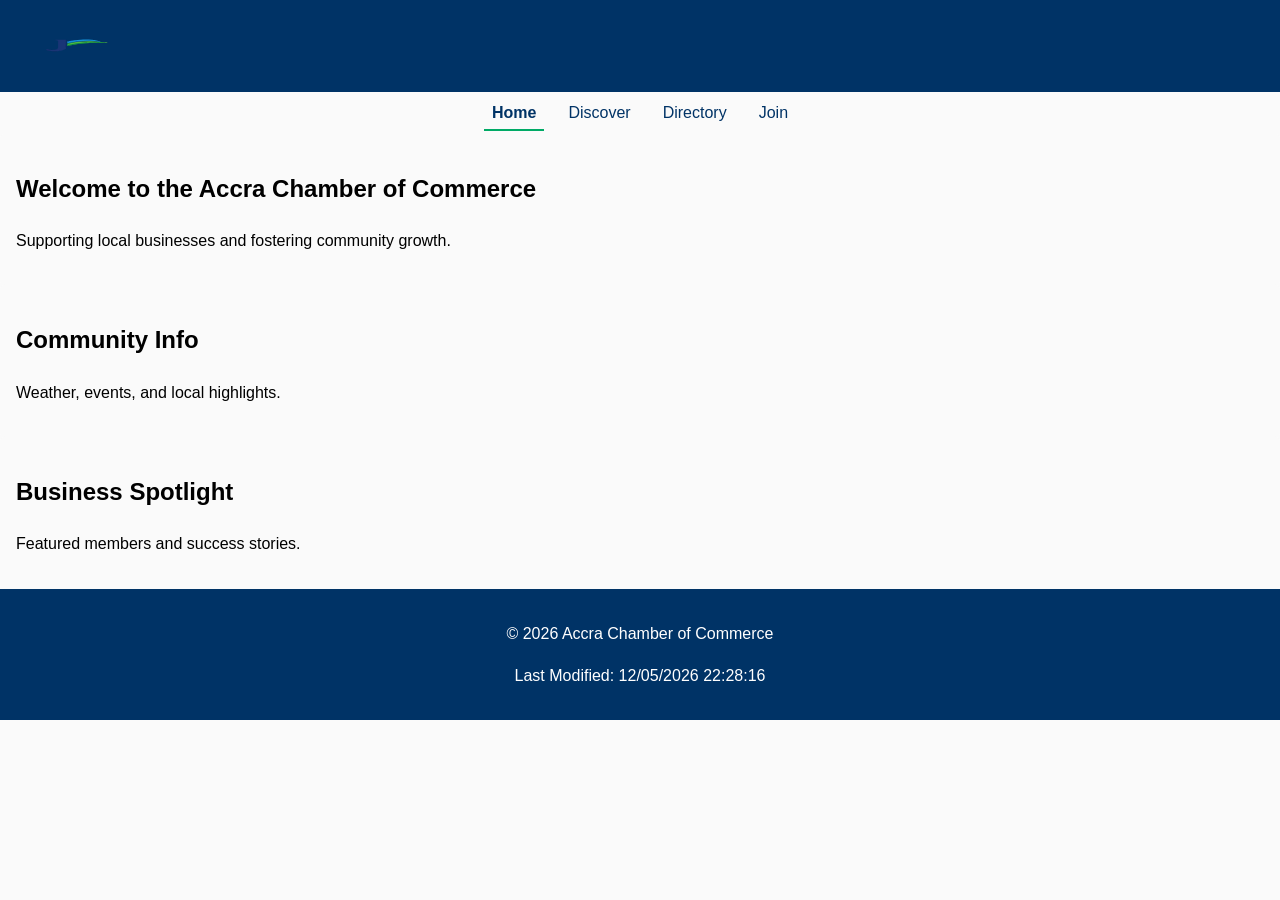
==== chamber/index.html @ 4d28e9a6 "Directory" ====
<!DOCTYPE html>
<html lang="en">
<head>
  <meta charset="UTF-8">
  <meta name="viewport" content="width=device-width, initial-scale=1.0">
  <title>Accra Chamber of Commerce - Home</title>
  <meta name="description" content="Accra Chamber of Commerce website promoting local businesses, events, and community growth.">
  <meta name="author" content="Joseph Boateng">
  <link rel="stylesheet" href="../styles/normalize.css">
  <link rel="stylesheet" href="../styles/small.css">
  <link rel="stylesheet" href="../styles/large.css">
  <script src="../scripts/navigation.js" defer></script>
  <script src="../scripts/date.js" defer></script>
</head>
<body>
  <header>
    <img src="../images/logo.svg" alt="Chamber Logo" width="120" height="40">
    <button id="menu">&#9776;</button>
  </header>
  <nav>
    <ul id="navLinks">
      <li><a href="index.html" class="active">Home</a></li>
      <li><a href="discover.html">Discover</a></li>
      <li><a href="directory.html">Directory</a></li>
      <li><a href="join.html">Join</a></li>
    </ul>
  </nav>
  <main>
    <section class="hero">
      <h1>Welcome to the Accra Chamber of Commerce</h1>
      <p>Supporting local businesses and fostering community growth.</p>
    </section>
    <section class="community">
      <h2>Community Info</h2>
      <p>Weather, events, and local highlights.</p>
    </section>
    <section class="spotlight">
      <h2>Business Spotlight</h2>
      <p>Featured members and success stories.</p>
    </section>
  </main>
  <footer>
    <p>&copy; <span id="year"></span> Accra Chamber of Commerce</p>
    <p id="lastModified"></p>
  </footer>
</body>
</html>
---- styles/small.css ----
/* Base Typography */
body {
  font-family: 'Roboto', sans-serif;
  color: #000000;
  background-color: #fafafa;
  margin: 0;
  padding: 0;
  line-height: 1.6;
}

/* Header */
header {
  background-color: #003366;
  color: #ffffff;
  display: flex;
  justify-content: space-between;
  align-items: center;
  padding: 1rem;
  min-height: 60px; /* prevents CLS */
}

.logo {
  height: 40px;
}

/* Navigation */
#menu {
  font-size: 1.5rem;
  background: none;
  border: none;
  color: white;
}

nav ul {
  list-style: none;
  margin: 0;
  padding: 0;
  display: none;
  flex-direction: column;
  background-color: #f4f4f4;
  position: absolute; /* overlay instead of pushing content */
  top: 60px;
  left: 0;
  right: 0;
}

nav ul li {
  margin: 0.5rem 0;
}

nav ul li a {
  text-decoration: none;
  color: #003366;
  padding: 0.5rem;
}

nav ul li a.active {
  font-weight: bold;
  border-bottom: 2px solid #00AA66;
}

/* Layout */
.grid-layout {
  display: block;
  padding: 1rem;
}

section {
  margin: 1rem 0;
  padding: 1rem;
  background-color: #ffffff;
  border-radius: 5px;
}

/* Courses */
.course {
  border: 1px solid #ccc;
  padding: 1rem;
  margin: 0.5rem 0;
  border-radius: 5px;
  min-height: 120px; /* prevents popping taller */
}

.course.completed {
  background-color: #d4edda;
  border-color: #155724;
}

/* Buttons */
button {
  background-color: #00AA66;
  color: #ffffff;
  border: none;
  padding: 0.5rem 1rem;
  border-radius: 4px;
  cursor: pointer;
}
button:hover {
  background-color: #00884d;
}

/* Footer */
footer {
  background-color: #003366;
  color: #ffffff;
  text-align: center;
  padding: 1rem;
  min-height: 60px; /* reserves footer space */
}

footer .social a {
  margin: 0 0.5rem;
  color: white;
  text-decoration: none;
}

/* Gallery */
.gallery {
  display: grid;
  grid-template-columns: 1fr;
  gap: 1rem;
}

.gallery img {
  width: 100%;
  border-radius: 5px;
}

.gallery figcaption {
  text-align: center;
  font-size: 0.9rem;
  color: #003366;
}

/* Join Form Confirmation */
#confirmation {
  margin-top: 1rem;
  font-size: 1rem;
}
---- styles/large.css ----
@media (min-width: 768px) {
  /* Navigation */
  nav ul {
    display: flex;
    flex-direction: row;
    justify-content: center;
    gap: 1rem;
    position: static; /* normal flow on desktop */
    background: none;
  }

  #menu {
    display: none; /* hide hamburger on desktop */
  }

  /* Layout */
  .grid-layout {
    display: grid;
    grid-template-columns: 2fr 1fr;
    gap: 2rem;
    margin: 1rem;
  }

  .courses {
    grid-column: 1;
  }

  .about, .resources {
    grid-column: 2;
  }

  section {
    margin: 0;
    background: #fafafa;
    padding: 1rem;
    border-radius: 5px;
  }

  /* Gallery */
  .gallery {
    grid-template-columns: repeat(2, 1fr);
  }
}
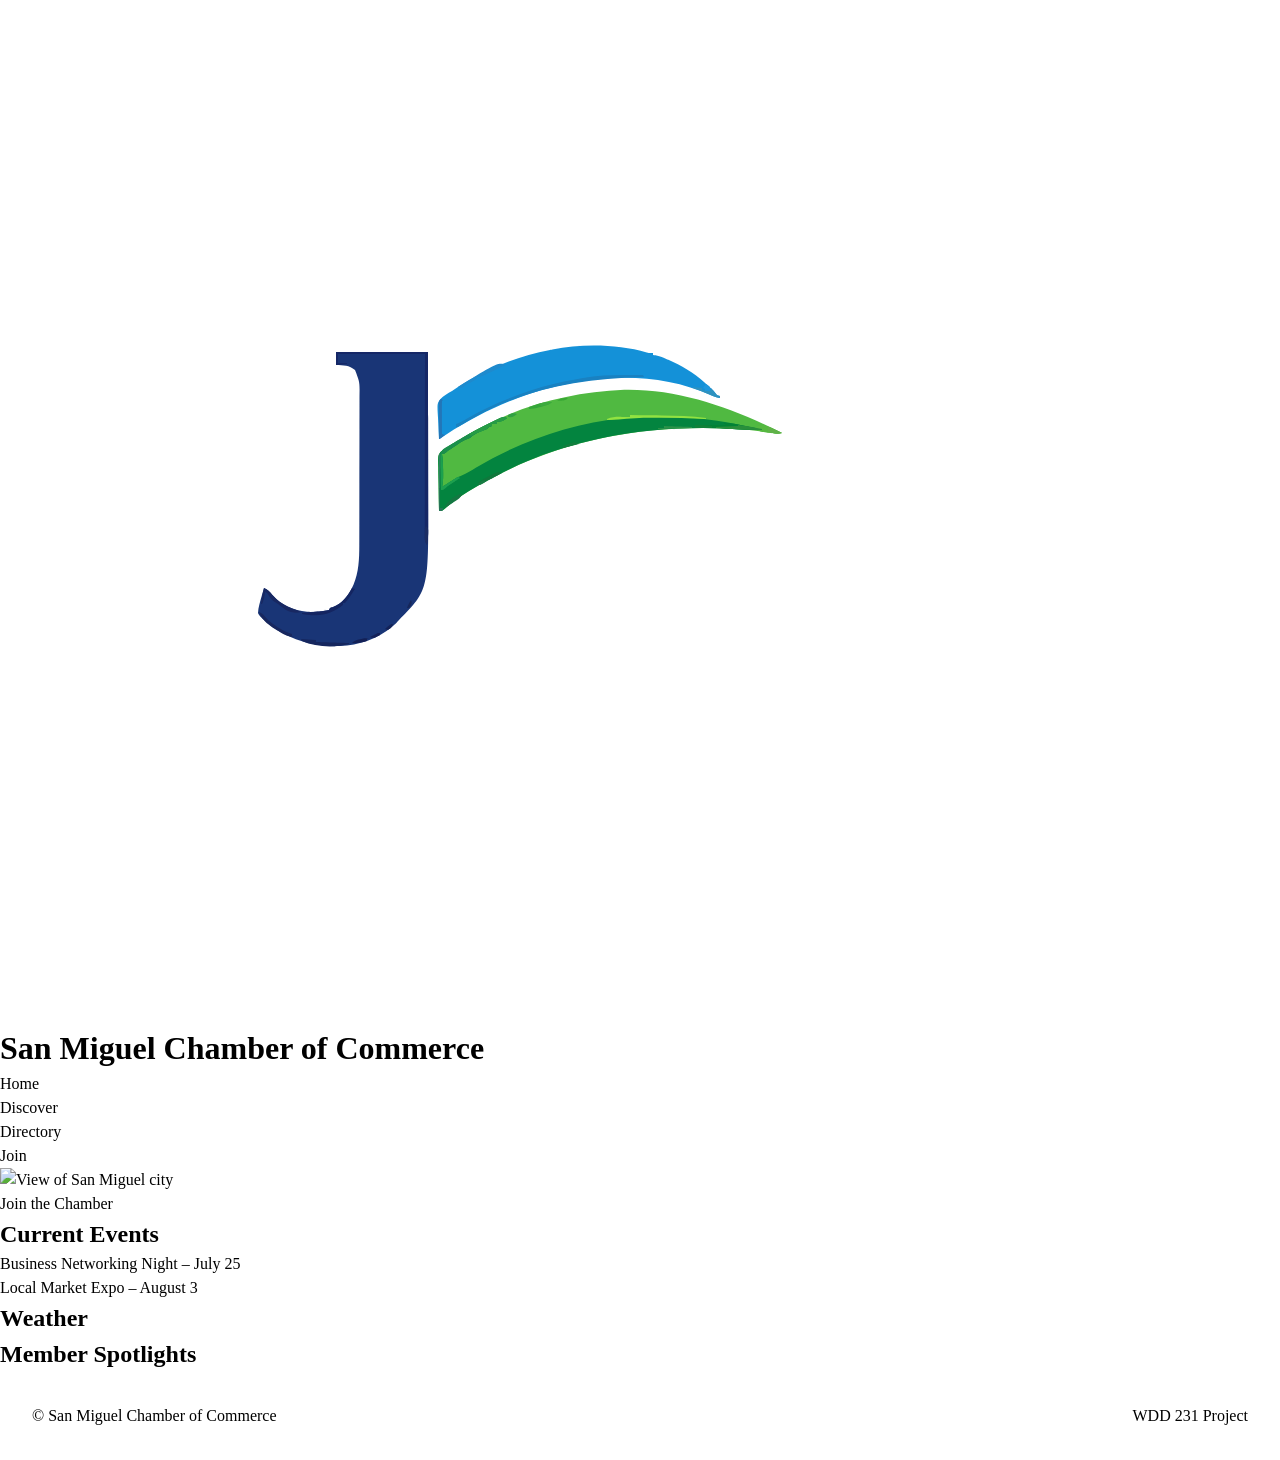
==== commit 9f382cad: "week 3" ====
--- a/chamber/index.html
+++ b/chamber/index.html
@@ -3,45 +3,68 @@
 <head>
   <meta charset="UTF-8">
   <meta name="viewport" content="width=device-width, initial-scale=1.0">
-  <title>Accra Chamber of Commerce - Home</title>
-  <meta name="description" content="Accra Chamber of Commerce website promoting local businesses, events, and community growth.">
-  <meta name="author" content="Joseph Boateng">
-  <link rel="stylesheet" href="../styles/normalize.css">
-  <link rel="stylesheet" href="../styles/small.css">
-  <link rel="stylesheet" href="../styles/large.css">
-  <script src="../scripts/navigation.js" defer></script>
-  <script src="../scripts/date.js" defer></script>
+  <title>San Miguel Chamber of Commerce</title>
+  <meta name="description" content="San Miguel Chamber of Commerce home page with events, weather, and member spotlights.">
+
+  <link rel="stylesheet" href="styles/normalize.css">
+  <link rel="stylesheet" href="styles/small.css">
+  <link rel="stylesheet" href="styles/large.css">
 </head>
+
 <body>
+
   <header>
-    <img src="../images/logo.svg" alt="Chamber Logo" width="120" height="40">
-    <button id="menu">&#9776;</button>
+    <img src="images/logo.svg" alt="San Miguel Chamber of Commerce Logo">
+    <h1>San Miguel Chamber of Commerce</h1>
   </header>
+
   <nav>
-    <ul id="navLinks">
+    <ul>
       <li><a href="index.html" class="active">Home</a></li>
       <li><a href="discover.html">Discover</a></li>
       <li><a href="directory.html">Directory</a></li>
       <li><a href="join.html">Join</a></li>
     </ul>
   </nav>
+
   <main>
+
+    <!-- HERO -->
     <section class="hero">
-      <h1>Welcome to the Accra Chamber of Commerce</h1>
-      <p>Supporting local businesses and fostering community growth.</p>
+      <img src="images/hero.jpg" alt="View of San Miguel city">
+      <a class="cta-button" href="join.html">Join the Chamber</a>
     </section>
-    <section class="community">
-      <h2>Community Info</h2>
-      <p>Weather, events, and local highlights.</p>
+
+    <!-- EVENTS -->
+    <section class="events">
+      <h2>Current Events</h2>
+      <ul>
+        <li>Business Networking Night – July 25</li>
+        <li>Local Market Expo – August 3</li>
+      </ul>
     </section>
-    <section class="spotlight">
-      <h2>Business Spotlight</h2>
-      <p>Featured members and success stories.</p>
+
+    <!-- WEATHER -->
+    <section class="weather">
+      <h2>Weather</h2>
+      <p id="current-temp"></p>
+      <p id="current-desc"></p>
+      <div id="forecast"></div>
     </section>
+
+    <!-- SPOTLIGHTS -->
+    <section class="spotlights">
+      <h2>Member Spotlights</h2>
+      <div id="spotlight-container"></div>
+    </section>
+
   </main>
+
   <footer>
-    <p>&copy; <span id="year"></span> Accra Chamber of Commerce</p>
-    <p id="lastModified"></p>
+    <p>&copy; <span id="year"></span> San Miguel Chamber of Commerce</p>
+    <p>WDD 231 Project</p>
   </footer>
+
+  <script src="scripts/home.js" type="module"></script>
 </body>
 </html>
--- a/chamber/styles/small.css
+++ b/chamber/styles/small.css
@@ -0,0 +1,23 @@
+/* small.css (mobile defaults) */
+#navLinks {
+  display: none;
+  flex-direction: column;
+  gap: 1rem;
+  padding: 1rem;
+}
+
+#members {
+  display: flex;
+  flex-direction: column;
+  gap: 1rem;
+}
+
+.member-card, .card {
+  border: 1px solid #ccc;
+  padding: 1rem;
+  background-color: #fff;
+}
+
+footer {
+  padding: 1rem;
+}
--- a/chamber/styles/large.css
+++ b/chamber/styles/large.css
@@ -0,0 +1,28 @@
+/* large.css (desktop overrides) */
+@media (min-width: 768px) {
+  #navLinks {
+    display: flex;
+    flex-direction: row;
+    gap: 2rem;
+    padding: 0;
+    justify-content: center;
+  }
+
+  #menu {
+    display: none;
+  }
+
+  #members {
+    display: grid;
+    grid-template-columns: repeat(auto-fit, minmax(200px, 1fr));
+    gap: 1.5rem;
+  }
+
+  footer {
+    padding: 2rem;
+    display: flex;
+    flex-direction: row;
+    justify-content: space-between;
+    align-items: center;
+  }
+}
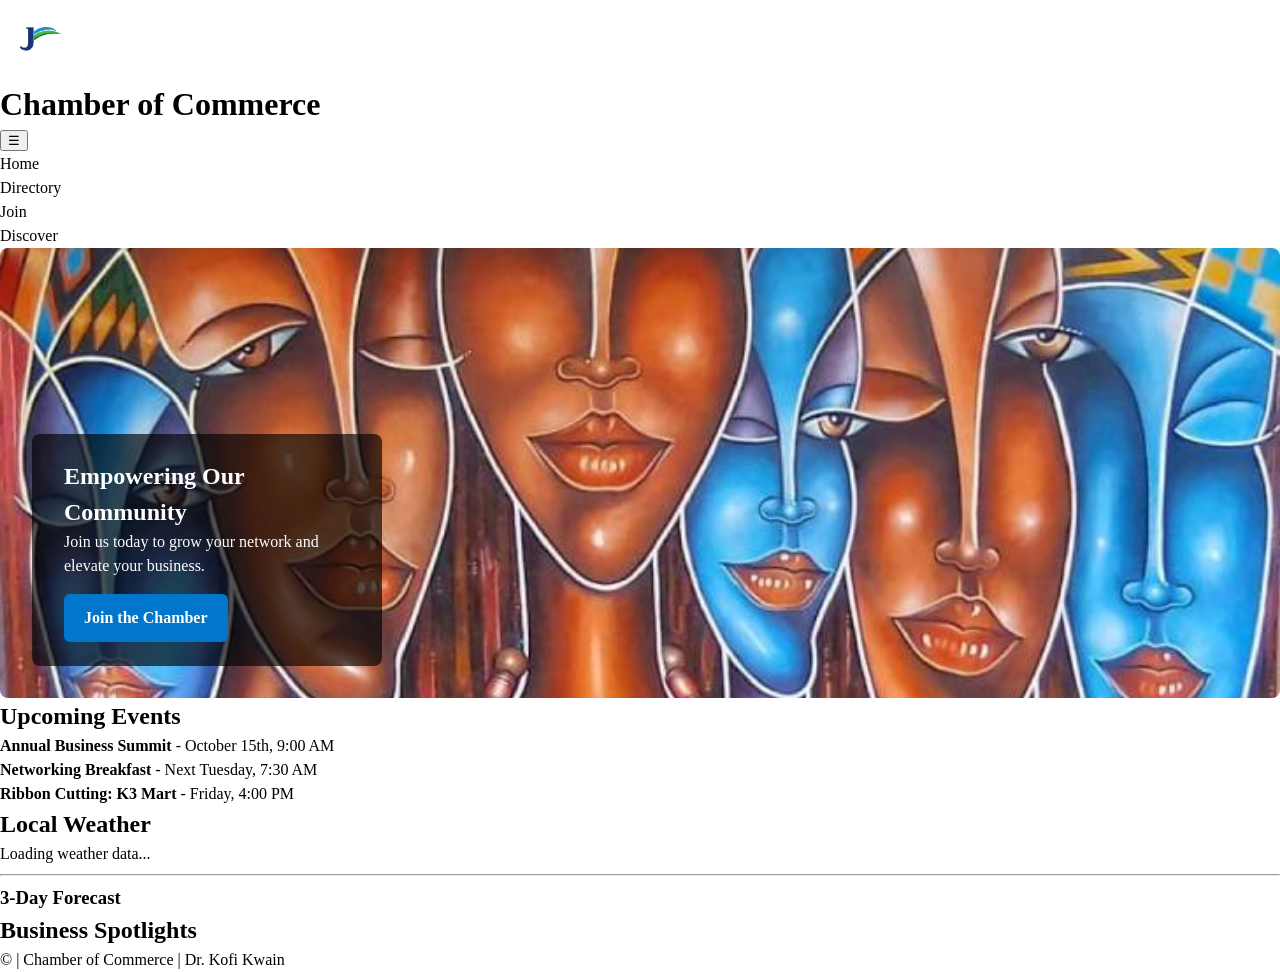
==== commit 442dca43: "update" ====
--- a/chamber/index.html
+++ b/chamber/index.html
@@ -1,70 +1,82 @@
 <!DOCTYPE html>
 <html lang="en">
 <head>
-  <meta charset="UTF-8">
-  <meta name="viewport" content="width=device-width, initial-scale=1.0">
-  <title>San Miguel Chamber of Commerce</title>
-  <meta name="description" content="San Miguel Chamber of Commerce home page with events, weather, and member spotlights.">
+    <meta charset="UTF-8">
+    <meta name="viewport" content="width=device-width, initial-scale=1.0">
+    <title>Chamber of Commerce - Home</title>
+    <meta name="description" content="Welcome to the Chamber of Commerce. Discover local business events, weather updates, and premium member spotlights.">
+    <link rel="stylesheet" href="styles/normalize.css">
+    <link rel="stylesheet" href="styles/base.css">
+    <link rel="stylesheet" href="styles/medium.css" media="(min-width: 600px)">
+    <link rel="stylesheet" href="styles/large.css" media="(min-width: 960px)">
 
-  <link rel="stylesheet" href="styles/normalize.css">
-  <link rel="stylesheet" href="styles/small.css">
-  <link rel="stylesheet" href="styles/large.css">
+    <script src="js/main.js" defer></script>
 </head>
+<body>
+    <header>
+        <div class="logo-area">
+            <img src="images/logo.svg" alt="Chamber of Commerce Logo" width="80" height="80">
+            <h1>Chamber of Commerce</h1>
+        </div>
+        <nav>
+            <button id="menu-button" aria-label="Toggle Menu">&#9776;</button>
+            <ul id="nav-menu">
+                <li><a href="index.html" class="active">Home</a></li>
+                <li><a href="directory.html">Directory</a></li>
+                <li><a href="join.html">Join</a></li>
+                <li><a href="discover.html">Discover</a></li>
+            </ul>
+        </nav>
+    </header>
 
-<body>
+    <main class="home-grid">
+        <!-- HERO SECTION -->
+        <section class="hero">
+            <picture>
+                <source srcset="images/art.jpg" media="(min-width: 960px)">
+                <source srcset="images/hero-medium.webp" media="(min-width: 600px)">
+                <img src="images/market.jpg" alt="Panoramic view of our thriving local business district" width="1200" height="600" class="hero-img" loading="eager">
+            </picture>
+            <div class="cta-container">
+                <h2>Empowering Our Community</h2>
+                <p>Join us today to grow your network and elevate your business.</p>
+                <a href="join.html" class="cta-btn">Join the Chamber</a>
+            </div>
+        </section>
 
-  <header>
-    <img src="images/logo.svg" alt="San Miguel Chamber of Commerce Logo">
-    <h1>San Miguel Chamber of Commerce</h1>
-  </header>
+        <!-- CURRENT EVENTS -->
+        <section class="eventscard card">
+            <h2>Upcoming Events</h2>
+            <ul>
+                <li><strong>Annual Business Summit</strong> - October 15th, 9:00 AM</li>
+                <li><strong>Networking Breakfast</strong> - Next Tuesday, 7:30 AM</li>
+                <li><strong>Ribbon Cutting: K3 Mart</strong> - Friday, 4:00 PM</li>
+            </ul>
+        </section>
 
-  <nav>
-    <ul>
-      <li><a href="index.html" class="active">Home</a></li>
-      <li><a href="discover.html">Discover</a></li>
-      <li><a href="directory.html">Directory</a></li>
-      <li><a href="join.html">Join</a></li>
-    </ul>
-  </nav>
+        <!-- DYNAMIC WEATHER SECTION -->
+        <section class="weathercard card">
+            <h2>Local Weather</h2>
+            <div id="weather-current">
+                <p>Loading weather data...</p>
+            </div>
+            <hr>
+            <h3>3-Day Forecast</h3>
+            <div id="weather-forecast" class="forecast-grid"></div>
+        </section>
 
-  <main>
+        <!-- COMPANY SPOTLIGHT SECTION -->
+        <section class="spotlights-container">
+            <h2>Business Spotlights</h2>
+            <div id="spotlight-cards">
+                <!-- JavaScript inserts spotlight cards here -->
+            </div>
+        </section>
+    </main>
 
-    <!-- HERO -->
-    <section class="hero">
-      <img src="images/hero.jpg" alt="View of San Miguel city">
-      <a class="cta-button" href="join.html">Join the Chamber</a>
-    </section>
-
-    <!-- EVENTS -->
-    <section class="events">
-      <h2>Current Events</h2>
-      <ul>
-        <li>Business Networking Night – July 25</li>
-        <li>Local Market Expo – August 3</li>
-      </ul>
-    </section>
-
-    <!-- WEATHER -->
-    <section class="weather">
-      <h2>Weather</h2>
-      <p id="current-temp"></p>
-      <p id="current-desc"></p>
-      <div id="forecast"></div>
-    </section>
-
-    <!-- SPOTLIGHTS -->
-    <section class="spotlights">
-      <h2>Member Spotlights</h2>
-      <div id="spotlight-container"></div>
-    </section>
-
-  </main>
-
-  <footer>
-    <p>&copy; <span id="year"></span> San Miguel Chamber of Commerce</p>
-    <p>WDD 231 Project</p>
-  </footer>
-
-  <script src="scripts/home.js" type="module"></script>
+    <footer>
+        <p>&copy; <span id="currentyear"></span> | Chamber of Commerce | Dr. Kofi Kwain</p>
+        <p id="lastModified"></p>
+    </footer>
 </body>
-</html>
+</html>
--- a/chamber/styles/base.css
+++ b/chamber/styles/base.css
@@ -0,0 +1,45 @@
+/* ==========================================================================
+   HERO SECTION & CTA (base.css)
+   ========================================================================== */
+.hero {
+    position: relative;
+    width: 100%;
+    height: 300px; /* Limit height so it doesn't swamp mobile screens */
+    overflow: hidden;
+    border-radius: 8px;
+}
+
+.hero-img {
+    width: 100%;
+    height: 100%;
+    object-fit: cover; /* Prevents stretching and squishing */
+    object-position: center; 
+    display: block;
+}
+
+.cta-container {
+    position: absolute;
+    bottom: 1rem;
+    left: 1rem;
+    background: rgba(0, 0, 0, 0.65); /* 0.65 opacity ensures AA text contrast */
+    padding: 1rem 1.5rem;
+    border-radius: 8px;
+    color: white;
+    max-width: 280px;
+}
+
+.cta-btn {
+    display: inline-block;
+    margin-top: 1rem;
+    background: #0077cc;
+    color: white;
+    padding: 0.75rem 1.25rem;
+    border-radius: 6px;
+    text-decoration: none;
+    font-weight: bold;
+    transition: background 0.3s ease;
+}
+
+.cta-btn:hover {
+    background: #0055a3;
+}
--- a/chamber/styles/large.css
+++ b/chamber/styles/large.css
@@ -1,28 +1,15 @@
-/* large.css (desktop overrides) */
-@media (min-width: 768px) {
-  #navLinks {
-    display: flex;
-    flex-direction: row;
-    gap: 2rem;
-    padding: 0;
-    justify-content: center;
-  }
+/* ==========================================================================
+   DESKTOP MEDIA QUERY OVERRIDES (large.css)
+   ========================================================================== */
+@media (min-width: 960px) {
+    .hero {
+        height: 450px; /* Beautiful, wide banner layout for desktop */
+    }
 
-  #menu {
-    display: none;
-  }
-
-  #members {
-    display: grid;
-    grid-template-columns: repeat(auto-fit, minmax(200px, 1fr));
-    gap: 1.5rem;
-  }
-
-  footer {
-    padding: 2rem;
-    display: flex;
-    flex-direction: row;
-    justify-content: space-between;
-    align-items: center;
-  }
-}
+    .cta-container {
+        bottom: 2rem;
+        left: 2rem;
+        max-width: 350px;
+        padding: 1.5rem 2rem;
+    }
+}
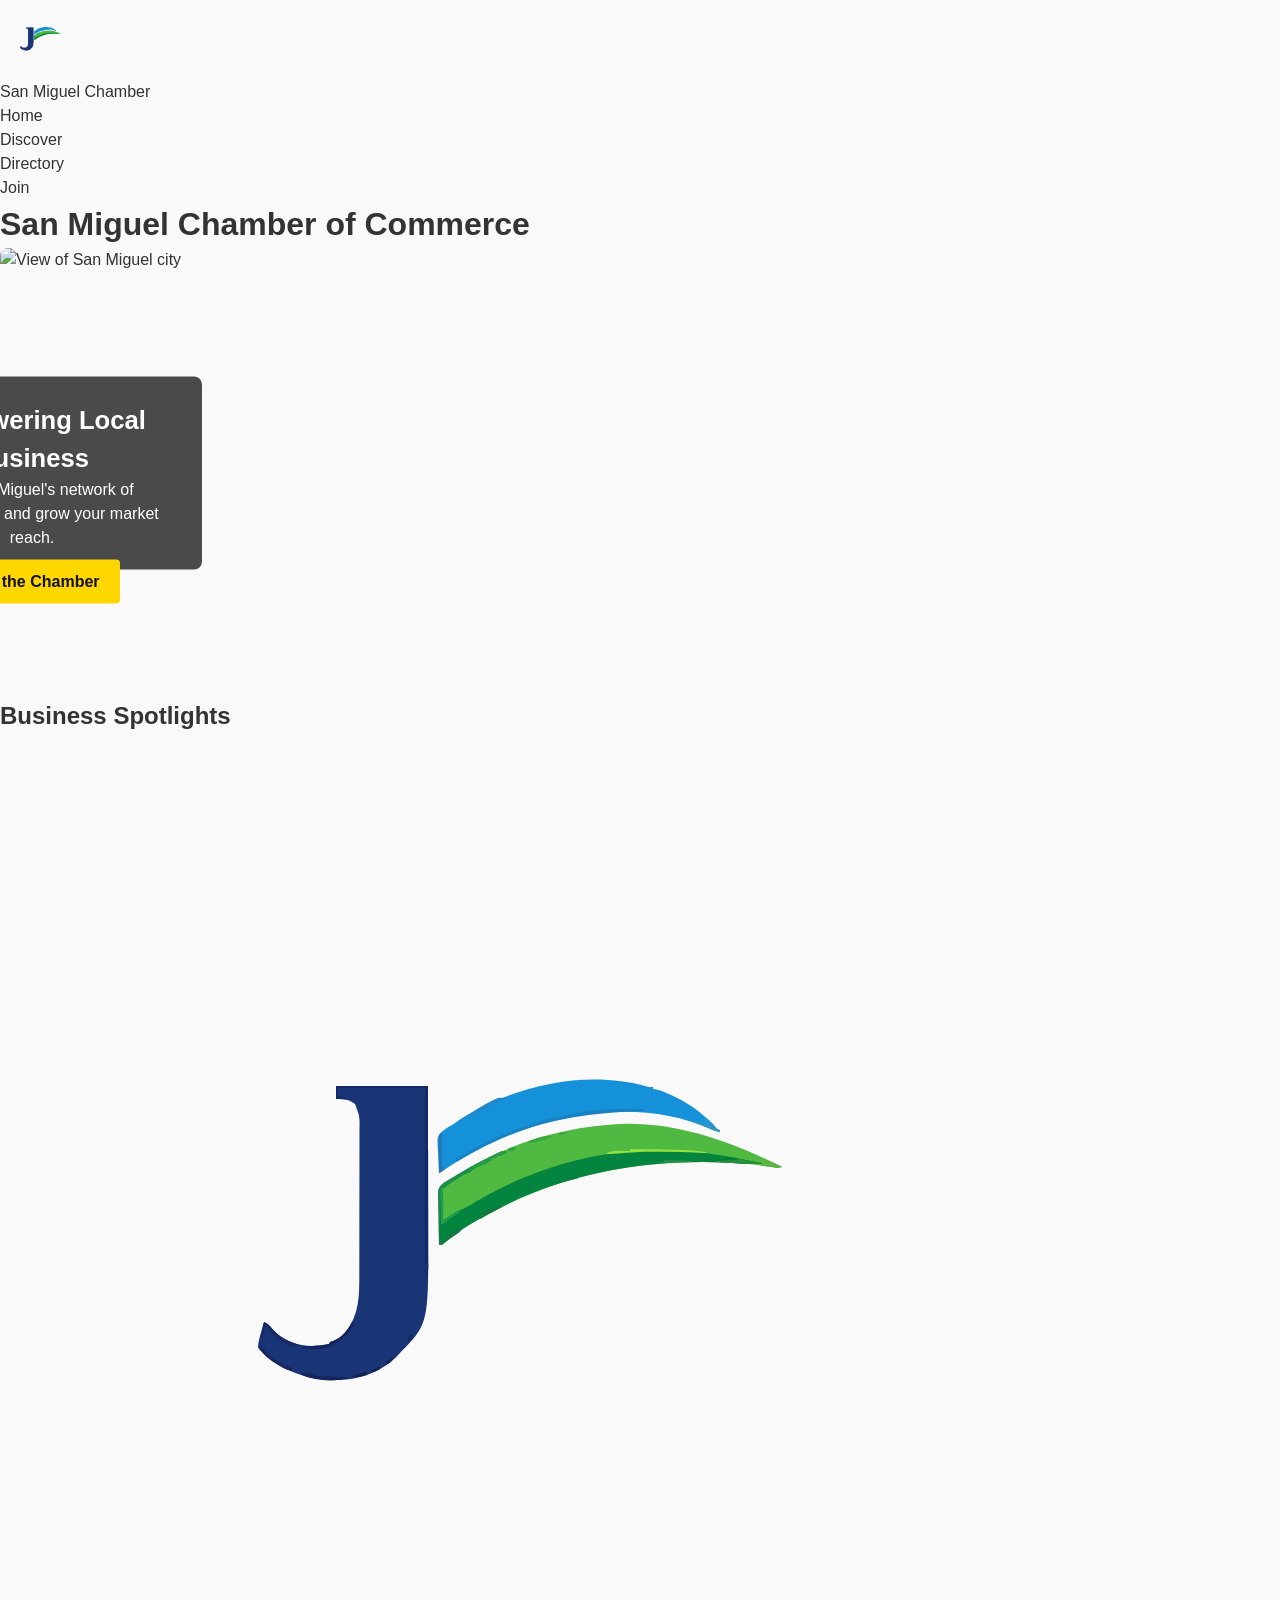
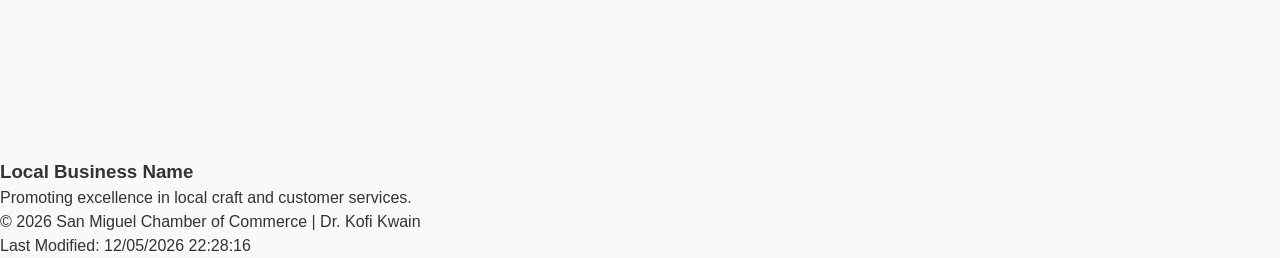
==== commit 58c965a2: "add" ====
--- a/chamber/index.html
+++ b/chamber/index.html
@@ -1,82 +1,81 @@
 <!DOCTYPE html>
-<html lang="en">
+<html lang="en-US">
 <head>
     <meta charset="UTF-8">
     <meta name="viewport" content="width=device-width, initial-scale=1.0">
-    <title>Chamber of Commerce - Home</title>
-    <meta name="description" content="Welcome to the Chamber of Commerce. Discover local business events, weather updates, and premium member spotlights.">
+    <title>San Miguel Chamber of Commerce</title>
+    
+    <!-- Meta Description & Author -->
+    <meta name="description" content="San Miguel Chamber of Commerce home page with events, weather, and member spotlights.">
+    <meta name="author" content="Dr. Kofi Kwain">
+    
+    <!-- Favicon -->
+    <link rel="icon" href="images/favicon.ico" type="image/x-icon">
+    
+    <!-- Open Graph (OG) Meta Tags for Social Sharing -->
+    <meta property="og:title" content="San Miguel Chamber of Commerce">
+    <meta property="og:description" content="San Miguel Chamber of Commerce home page featuring community events, weather updates, and local business member spotlights.">
+    <meta property="og:image" content="https://teaspoon31.github.io/wdd231/chamber/images/hero.jpg">
+    <meta property="og:url" content="https://teaspoon31.github.io/wdd231/chamber/index.html">
+    <meta property="og:type" content="website">
+
+    <!-- Google Fonts API Connections (Preconnect links first) -->
+    <link rel="preconnect" href="https://fonts.googleapis.com">
+    <link rel="preconnect" href="https://fonts.gstatic.com" crossorigin>
+    <link href="https://fonts.googleapis.com/css2?family=Montserrat:wght@400;700&family=Roboto:wght@300;400;700&display=swap" rel="stylesheet">
+
+    <!-- Stylesheets -->
     <link rel="stylesheet" href="styles/normalize.css">
-    <link rel="stylesheet" href="styles/base.css">
-    <link rel="stylesheet" href="styles/medium.css" media="(min-width: 600px)">
-    <link rel="stylesheet" href="styles/large.css" media="(min-width: 960px)">
-
-    <script src="js/main.js" defer></script>
+    <link rel="stylesheet" href="styles/small.css">
+    <link rel="stylesheet" href="styles/large.css">
 </head>
 <body>
+
     <header>
         <div class="logo-area">
-            <img src="images/logo.svg" alt="Chamber of Commerce Logo" width="80" height="80">
-            <h1>Chamber of Commerce</h1>
+            <img src="images/logo.svg" alt="San Miguel Chamber of Commerce Logo" width="80" height="80">
+            <span>San Miguel Chamber</span>
         </div>
         <nav>
-            <button id="menu-button" aria-label="Toggle Menu">&#9776;</button>
-            <ul id="nav-menu">
+            <ul>
                 <li><a href="index.html" class="active">Home</a></li>
+                <li><a href="discover.html">Discover</a></li>
                 <li><a href="directory.html">Directory</a></li>
                 <li><a href="join.html">Join</a></li>
-                <li><a href="discover.html">Discover</a></li>
             </ul>
         </nav>
     </header>
 
-    <main class="home-grid">
-        <!-- HERO SECTION -->
+    <main>
+        <!-- Single h1 must reside inside the main element to pass structural rules -->
+        <h1>San Miguel Chamber of Commerce</h1>
+
         <section class="hero">
-            <picture>
-                <source srcset="images/art.jpg" media="(min-width: 960px)">
-                <source srcset="images/hero-medium.webp" media="(min-width: 600px)">
-                <img src="images/market.jpg" alt="Panoramic view of our thriving local business district" width="1200" height="600" class="hero-img" loading="eager">
-            </picture>
+            <!-- Hero image handles dynamic responsive crops -->
+            <img class="hero-img" src="images/hero.jpg" alt="View of San Miguel city" loading="eager" width="1200" height="450">
             <div class="cta-container">
-                <h2>Empowering Our Community</h2>
-                <p>Join us today to grow your network and elevate your business.</p>
+                <h2>Empowering Local Business</h2>
+                <p>Join San Miguel's network of professionals and grow your market reach.</p>
                 <a href="join.html" class="cta-btn">Join the Chamber</a>
             </div>
         </section>
 
-        <!-- CURRENT EVENTS -->
-        <section class="eventscard card">
-            <h2>Upcoming Events</h2>
-            <ul>
-                <li><strong>Annual Business Summit</strong> - October 15th, 9:00 AM</li>
-                <li><strong>Networking Breakfast</strong> - Next Tuesday, 7:30 AM</li>
-                <li><strong>Ribbon Cutting: K3 Mart</strong> - Friday, 4:00 PM</li>
-            </ul>
-        </section>
-
-        <!-- DYNAMIC WEATHER SECTION -->
-        <section class="weathercard card">
-            <h2>Local Weather</h2>
-            <div id="weather-current">
-                <p>Loading weather data...</p>
-            </div>
-            <hr>
-            <h3>3-Day Forecast</h3>
-            <div id="weather-forecast" class="forecast-grid"></div>
-        </section>
-
-        <!-- COMPANY SPOTLIGHT SECTION -->
-        <section class="spotlights-container">
+        <section class="spotlights">
             <h2>Business Spotlights</h2>
-            <div id="spotlight-cards">
-                <!-- JavaScript inserts spotlight cards here -->
+            <div class="spotlight-card">
+                <img class="spotlight-logo" src="images/logo.svg" alt="Local Member Business Logo">
+                <h3>Local Business Name</h3>
+                <p>Promoting excellence in local craft and customer services.</p>
             </div>
         </section>
     </main>
 
     <footer>
-        <p>&copy; <span id="currentyear"></span> | Chamber of Commerce | Dr. Kofi Kwain</p>
-        <p id="lastModified"></p>
+        <p>&copy; <span id="currentyear"></span> San Miguel Chamber of Commerce | Dr. Kofi Kwain</p>
+        <p>Last Modified: <span id="lastModified"></span></p>
     </footer>
+
+    <!-- External JavaScript Module linked at the end of the body -->
+    <script src="scripts/home.js" defer></script>
 </body>
 </html>
--- a/chamber/styles/small.css
+++ b/chamber/styles/small.css
@@ -0,0 +1,74 @@
+/* Prevent horizontal overflow and style basics */
+* {
+    box-sizing: border-box;
+}
+
+body {
+    font-family: 'Segoe UI', Tahoma, Geneva, Verdana, sans-serif;
+    margin: 0;
+    padding: 0;
+    color: #333;
+    background-color: #f9f9f9;
+}
+
+.home-grid {
+    display: grid;
+    grid-template-columns: 1fr;
+    gap: 20px;
+    max-width: 1200px;
+    margin: 0 auto;
+    padding: 15px;
+}
+
+/* Card Styling for Alignment and Repetition */
+.card {
+    background-color: white;
+    padding: 20px;
+    border-radius: 8px;
+    box-shadow: 0 4px 6px rgba(0, 0, 0, 0.05);
+    border: 1px solid #eaeaea;
+}
+
+/* Hero Section Styles */
+.hero {
+    position: relative;
+    width: 100%;
+    overflow: hidden;
+    border-radius: 8px;
+}
+
+.hero-img {
+    width: 100%;
+    height: auto;
+    display: block;
+    object-fit: cover;
+}
+
+.cta-container {
+    position: absolute;
+    top: 50%;
+    left: 50%;
+    transform: translate(-50%, -50%);
+    background-color: rgba(0, 0, 0, 0.7);
+    color: white;
+    padding: 20px;
+    text-align: center;
+    border-radius: 8px;
+    width: 85%;
+}
+
+.cta-btn {
+    display: inline-block;
+    background-color: #ffd700; /* Gold */
+    color: #111;
+    padding: 10px 20px;
+    text-decoration: none;
+    font-weight: bold;
+    border-radius: 4px;
+    margin-top: 10px;
+    transition: background 0.3s ease;
+}
+
+.cta-btn:hover {
+    background-color: #e6c200;
+}
--- a/chamber/styles/large.css
+++ b/chamber/styles/large.css
@@ -1,15 +1,23 @@
 /* ==========================================================================
-   DESKTOP MEDIA QUERY OVERRIDES (large.css)
+   DESKTOP VIEW (Screens 960px and wider)
    ========================================================================== */
 @media (min-width: 960px) {
     .hero {
-        height: 450px; /* Beautiful, wide banner layout for desktop */
+        height: 450px; /* Expands the focal artistic header banner safely */
     }
 
     .cta-container {
         bottom: 2rem;
         left: 2rem;
-        max-width: 350px;
+        max-width: 340px;
         padding: 1.5rem 2rem;
     }
+
+    .cta-container h2 {
+        font-size: 1.6rem;
+    }
+
+    .cta-container p {
+        font-size: 1rem;
+    }
 }
